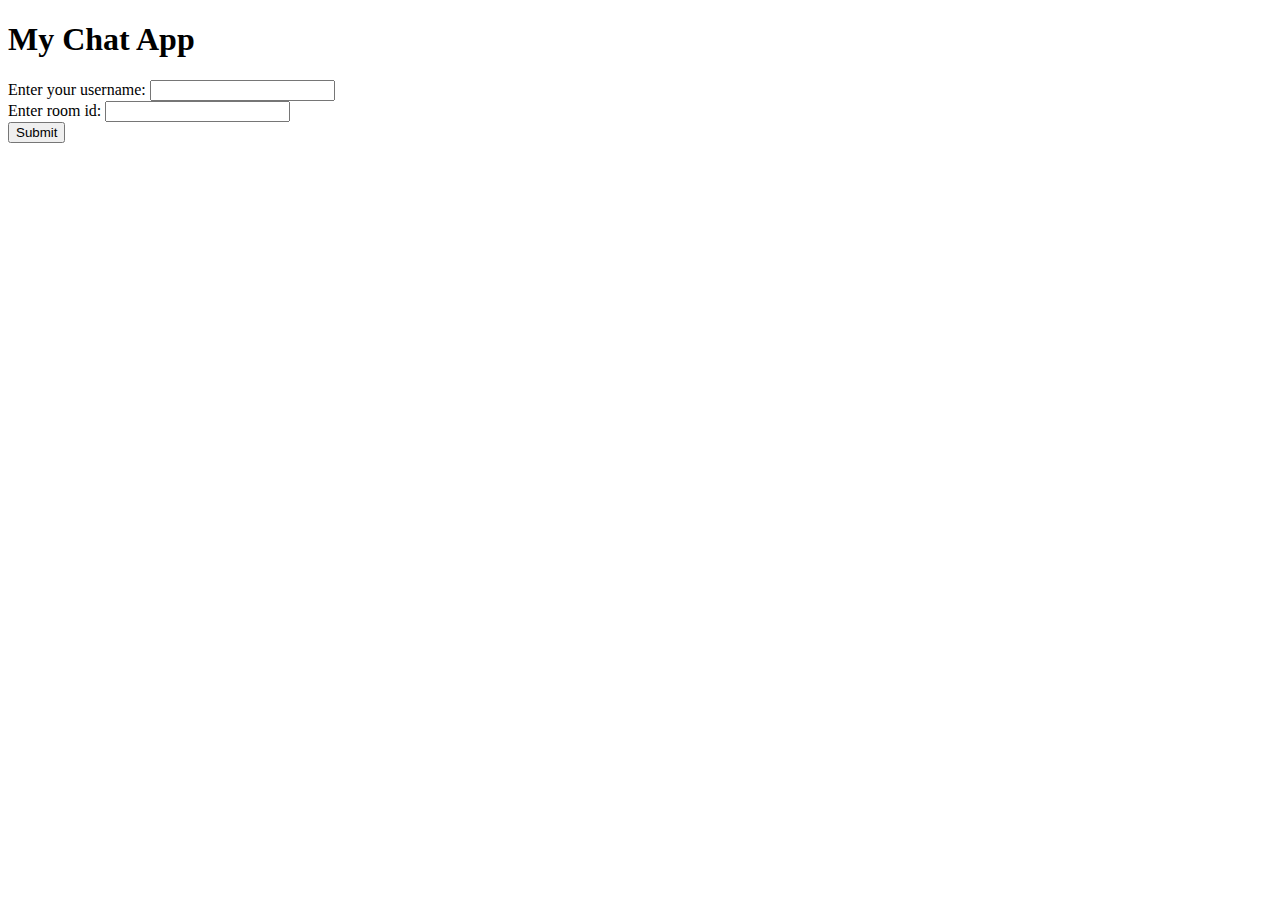
==== Chat_app/templates/index.html @ cb412d01 "initial version" ====
<!DOCTYPE html>
<html lang="en">
<head>
    <meta charset="UTF-8">
    <title>My Chat App</title>
</head>
<body>
<h1>My Chat App</h1>
<form action="/chat">
    <div>
        <label>Enter your username:</label>
        <input type="text" name="username">
    </div>
    <div>
        <label>Enter room id:</label>
        <input type="text" name="room">
    </div>
    <button type="submit">Submit</button>
</form>
</body>
</html>
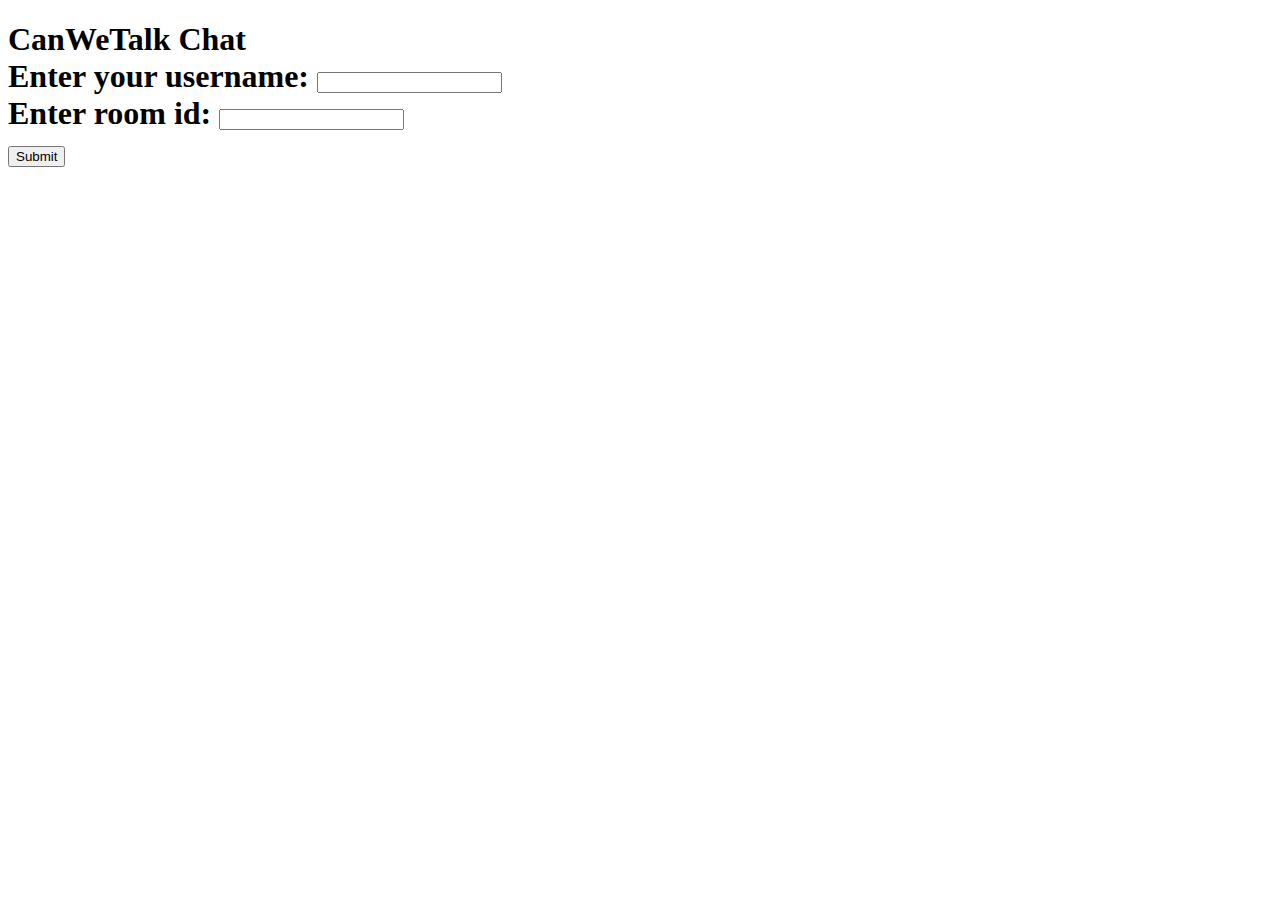
==== commit beee22dc: "Updated title to CanWeTalk" ====
--- a/Chat_app/templates/index.html
+++ b/Chat_app/templates/index.html
@@ -2,10 +2,10 @@
 <html lang="en">
 <head>
     <meta charset="UTF-8">
-    <title>My Chat App</title>
+    <title>CanWeTalk Chat</title>
 </head>
 <body>
-<h1>My Chat App</h1>
+<h1>CanWeTalk Chat
 <form action="/chat">
     <div>
         <label>Enter your username:</label>
@@ -18,4 +18,4 @@
     <button type="submit">Submit</button>
 </form>
 </body>
-</html>+</html>
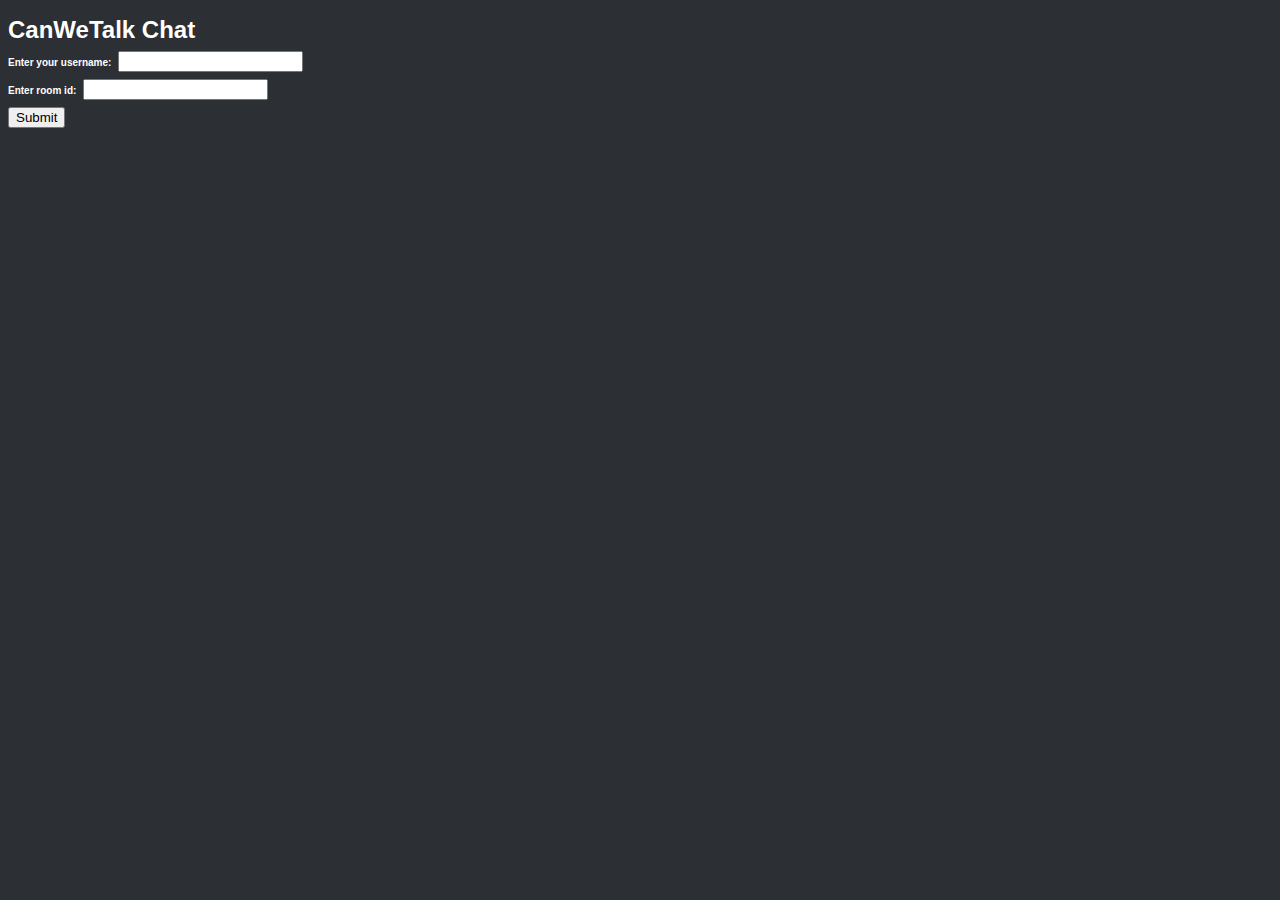
==== commit fb554b15: "added href link to style.css" ====
--- a/Chat_app/templates/index.html
+++ b/Chat_app/templates/index.html
@@ -3,6 +3,7 @@
 <head>
     <meta charset="UTF-8">
     <title>CanWeTalk Chat</title>
+    <link rel="stylesheet" type="text/css" href="style.css">
 </head>
 <body>
 <h1>CanWeTalk Chat
--- a/Chat_app/templates/style.css
+++ b/Chat_app/templates/style.css
@@ -0,0 +1,17 @@
+body {
+    background-color:#2C2F33;
+    font-family:Arial, Helvetica, sans-serif;
+    font-size:12px;
+    font-weight:normal;
+  }
+  
+  
+  h1 {
+    color:white;
+  }
+  
+  label {
+    color:white;
+    font-size:10px;
+    font-family:Arial, Helvetica, sans-serif;
+  }